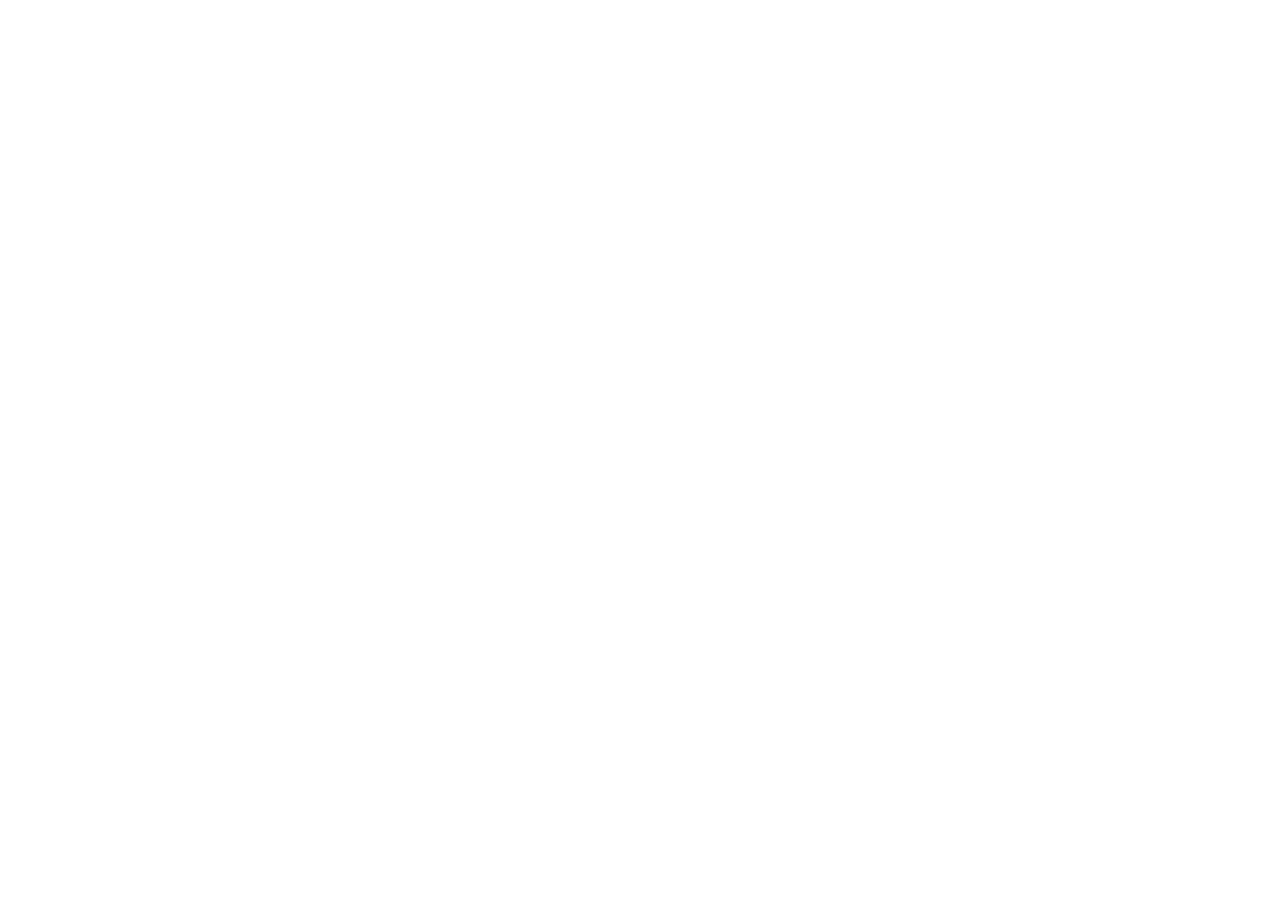
==== style.html @ 81cac372 "test" ====
<html>
    <head>
        <link rel="stylesheet" href="http://cdn.leafletjs.com/leaflet-0.7.2/leaflet.css" />
        <script src="http://cdn.leafletjs.com/leaflet-0.7/leaflet.js"></script>
        <script src="s"></script>
        <style>
            #map{
                height:100%;
                width:100%;
            }
            #click{
                top:250px;
                left:50px;
                z-index:1001;
            }
        </style>
    </head>
    <body>
        <div id="map"></div>
        <script type="text/javascript">
           
           var north_east = L.latLng(26.328231, 80.029907);
           var south_west = L.latLng(30.605155, 88.225708);
           var bounds = L.latLngBounds(north_east,south_west);
           
           
           
            var map = new L.Map('map', {
                center: new L.LatLng(28.425,84.435),
                zoom:7,
                layers: new L.TileLayer('https://a.tiles.mapbox.com/v3/poshan.i65ff4hn/{z}/{x}/{y}.png'),
                maxBounds: bounds
            });
            
            map.options.minZoom = 7;
            

            

        </script>
       
    </body>


</html>
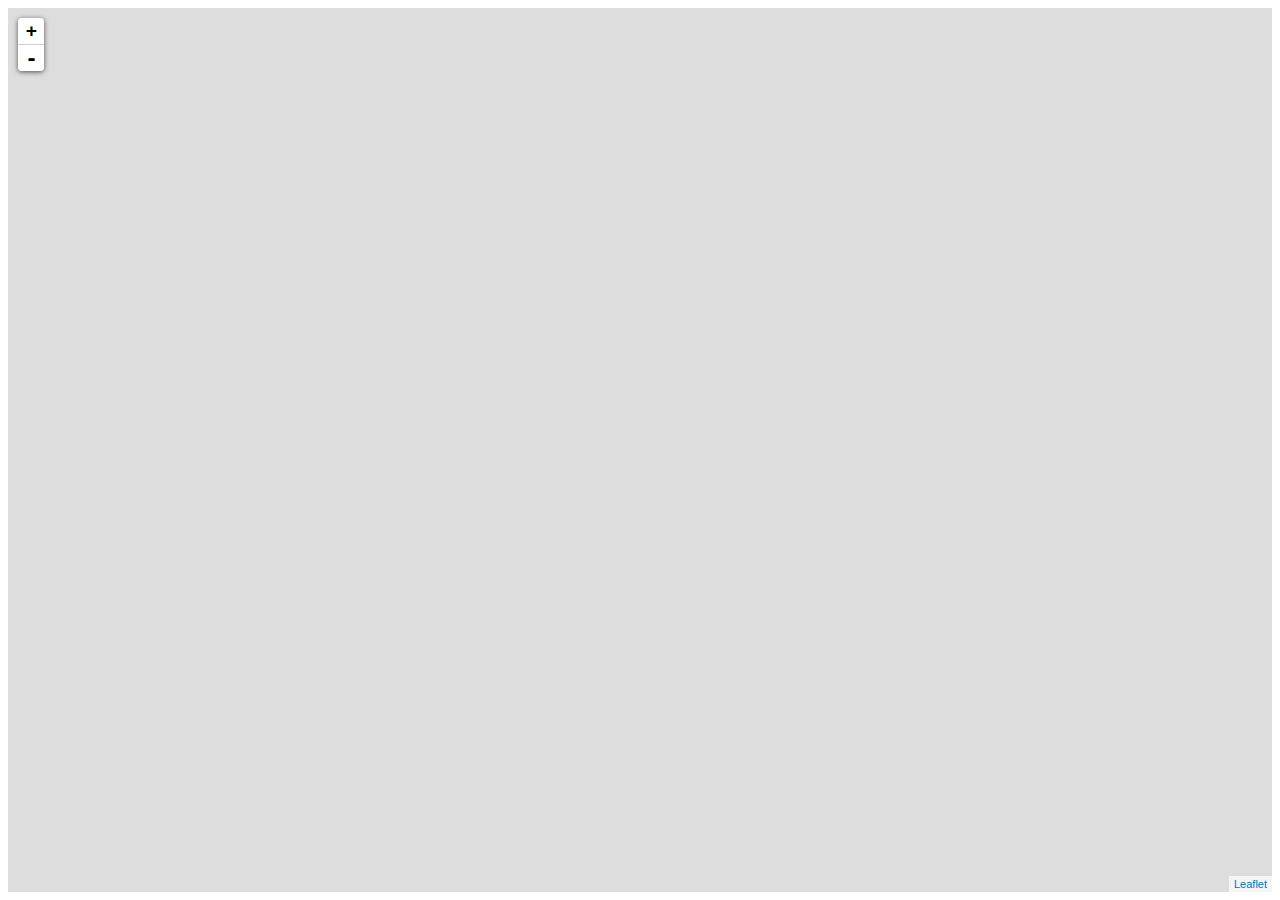
==== commit 798c580a: "geojson layer added through ajax" ====
--- a/style.html
+++ b/style.html
@@ -1,8 +1,8 @@
 <html>
     <head>
-        <link rel="stylesheet" href="http://cdn.leafletjs.com/leaflet-0.7.2/leaflet.css" />
-        <script src="http://cdn.leafletjs.com/leaflet-0.7/leaflet.js"></script>
-        <script src="s"></script>
+        <link rel="stylesheet" href="js/leaflet-0.7/leaflet.css" />
+        <script src = "js/jquery-1.7.2.min.js"></script>
+        <script src = "js/leaflet-0.7/leaflet.js"></script>
         <style>
             #map{
                 height:100%;
@@ -35,9 +35,27 @@
             map.options.minZoom = 7;
             
 
-            
+            $.ajax({
+              dataType: "json",
+              url: "data/htc_dummy.geojson",
+              success: function(data){
+                    debugger;
+                    $(data.features).each(function(key,data){
+                        L.geojson(data).addTo(map);
+
+
+                        //data.geometry.coordinates
+                        //data.properties['Name of Se'] is name of htc site
+                        //data.properties.no_of_case is no of cases
+                        //data.properties.ia  is implementing agency
+
+                    })
+
+              }
+            });    
 
         </script>
+
        
     </body>
 
--- a/js/leaflet-0.7/leaflet.css
+++ b/js/leaflet-0.7/leaflet.css
@@ -0,0 +1,478 @@
+/* required styles */
+
+.leaflet-map-pane,
+.leaflet-tile,
+.leaflet-marker-icon,
+.leaflet-marker-shadow,
+.leaflet-tile-pane,
+.leaflet-tile-container,
+.leaflet-overlay-pane,
+.leaflet-shadow-pane,
+.leaflet-marker-pane,
+.leaflet-popup-pane,
+.leaflet-overlay-pane svg,
+.leaflet-zoom-box,
+.leaflet-image-layer,
+.leaflet-layer {
+	position: absolute;
+	left: 0;
+	top: 0;
+	}
+.leaflet-container {
+	overflow: hidden;
+	-ms-touch-action: none;
+	}
+.leaflet-tile,
+.leaflet-marker-icon,
+.leaflet-marker-shadow {
+	-webkit-user-select: none;
+	   -moz-user-select: none;
+	        user-select: none;
+	-webkit-user-drag: none;
+	}
+.leaflet-marker-icon,
+.leaflet-marker-shadow {
+	display: block;
+	}
+/* map is broken in FF if you have max-width: 100% on tiles */
+.leaflet-container img {
+	max-width: none !important;
+	}
+/* stupid Android 2 doesn't understand "max-width: none" properly */
+.leaflet-container img.leaflet-image-layer {
+	max-width: 15000px !important;
+	}
+.leaflet-tile {
+	filter: inherit;
+	visibility: hidden;
+	}
+.leaflet-tile-loaded {
+	visibility: inherit;
+	}
+.leaflet-zoom-box {
+	width: 0;
+	height: 0;
+	}
+/* workaround for https://bugzilla.mozilla.org/show_bug.cgi?id=888319 */
+.leaflet-overlay-pane svg {
+	-moz-user-select: none;
+	}
+
+.leaflet-tile-pane    { z-index: 2; }
+.leaflet-objects-pane { z-index: 3; }
+.leaflet-overlay-pane { z-index: 4; }
+.leaflet-shadow-pane  { z-index: 5; }
+.leaflet-marker-pane  { z-index: 6; }
+.leaflet-popup-pane   { z-index: 7; }
+
+.leaflet-vml-shape {
+	width: 1px;
+	height: 1px;
+	}
+.lvml {
+	behavior: url(#default#VML);
+	display: inline-block;
+	position: absolute;
+	}
+
+
+/* control positioning */
+
+.leaflet-control {
+	position: relative;
+	z-index: 7;
+	pointer-events: auto;
+	}
+.leaflet-top,
+.leaflet-bottom {
+	position: absolute;
+	z-index: 1000;
+	pointer-events: none;
+	}
+.leaflet-top {
+	top: 0;
+	}
+.leaflet-right {
+	right: 0;
+	}
+.leaflet-bottom {
+	bottom: 0;
+	}
+.leaflet-left {
+	left: 0;
+	}
+.leaflet-control {
+	float: left;
+	clear: both;
+	}
+.leaflet-right .leaflet-control {
+	float: right;
+	}
+.leaflet-top .leaflet-control {
+	margin-top: 10px;
+	}
+.leaflet-bottom .leaflet-control {
+	margin-bottom: 10px;
+	}
+.leaflet-left .leaflet-control {
+	margin-left: 10px;
+	}
+.leaflet-right .leaflet-control {
+	margin-right: 10px;
+	}
+
+
+/* zoom and fade animations */
+
+.leaflet-fade-anim .leaflet-tile,
+.leaflet-fade-anim .leaflet-popup {
+	opacity: 0;
+	-webkit-transition: opacity 0.2s linear;
+	   -moz-transition: opacity 0.2s linear;
+	     -o-transition: opacity 0.2s linear;
+	        transition: opacity 0.2s linear;
+	}
+.leaflet-fade-anim .leaflet-tile-loaded,
+.leaflet-fade-anim .leaflet-map-pane .leaflet-popup {
+	opacity: 1;
+	}
+
+.leaflet-zoom-anim .leaflet-zoom-animated {
+	-webkit-transition: -webkit-transform 0.25s cubic-bezier(0,0,0.25,1);
+	   -moz-transition:    -moz-transform 0.25s cubic-bezier(0,0,0.25,1);
+	     -o-transition:      -o-transform 0.25s cubic-bezier(0,0,0.25,1);
+	        transition:         transform 0.25s cubic-bezier(0,0,0.25,1);
+	}
+.leaflet-zoom-anim .leaflet-tile,
+.leaflet-pan-anim .leaflet-tile,
+.leaflet-touching .leaflet-zoom-animated {
+	-webkit-transition: none;
+	   -moz-transition: none;
+	     -o-transition: none;
+	        transition: none;
+	}
+
+.leaflet-zoom-anim .leaflet-zoom-hide {
+	visibility: hidden;
+	}
+
+
+/* cursors */
+
+.leaflet-clickable {
+	cursor: pointer;
+	}
+.leaflet-container {
+	cursor: -webkit-grab;
+	cursor:    -moz-grab;
+	}
+.leaflet-popup-pane,
+.leaflet-control {
+	cursor: auto;
+	}
+.leaflet-dragging .leaflet-container,
+.leaflet-dragging .leaflet-clickable {
+	cursor: move;
+	cursor: -webkit-grabbing;
+	cursor:    -moz-grabbing;
+	}
+
+
+/* visual tweaks */
+
+.leaflet-container {
+	background: #ddd;
+	outline: 0;
+	}
+.leaflet-container a {
+	color: #0078A8;
+	}
+.leaflet-container a.leaflet-active {
+	outline: 2px solid orange;
+	}
+.leaflet-zoom-box {
+	border: 2px dotted #38f;
+	background: rgba(255,255,255,0.5);
+	}
+
+
+/* general typography */
+.leaflet-container {
+	font: 12px/1.5 "Helvetica Neue", Arial, Helvetica, sans-serif;
+	}
+
+
+/* general toolbar styles */
+
+.leaflet-bar {
+	box-shadow: 0 1px 5px rgba(0,0,0,0.65);
+	border-radius: 4px;
+	}
+.leaflet-bar a,
+.leaflet-bar a:hover {
+	background-color: #fff;
+	border-bottom: 1px solid #ccc;
+	width: 26px;
+	height: 26px;
+	line-height: 26px;
+	display: block;
+	text-align: center;
+	text-decoration: none;
+	color: black;
+	}
+.leaflet-bar a,
+.leaflet-control-layers-toggle {
+	background-position: 50% 50%;
+	background-repeat: no-repeat;
+	display: block;
+	}
+.leaflet-bar a:hover {
+	background-color: #f4f4f4;
+	}
+.leaflet-bar a:first-child {
+	border-top-left-radius: 4px;
+	border-top-right-radius: 4px;
+	}
+.leaflet-bar a:last-child {
+	border-bottom-left-radius: 4px;
+	border-bottom-right-radius: 4px;
+	border-bottom: none;
+	}
+.leaflet-bar a.leaflet-disabled {
+	cursor: default;
+	background-color: #f4f4f4;
+	color: #bbb;
+	}
+
+.leaflet-touch .leaflet-bar a {
+	width: 30px;
+	height: 30px;
+	line-height: 30px;
+	}
+
+
+/* zoom control */
+
+.leaflet-control-zoom-in,
+.leaflet-control-zoom-out {
+	font: bold 18px 'Lucida Console', Monaco, monospace;
+	text-indent: 1px;
+	}
+.leaflet-control-zoom-out {
+	font-size: 20px;
+	}
+
+.leaflet-touch .leaflet-control-zoom-in {
+	font-size: 22px;
+	}
+.leaflet-touch .leaflet-control-zoom-out {
+	font-size: 24px;
+	}
+
+
+/* layers control */
+
+.leaflet-control-layers {
+	box-shadow: 0 1px 5px rgba(0,0,0,0.4);
+	background: #fff;
+	border-radius: 5px;
+	}
+.leaflet-control-layers-toggle {
+	background-image: url(images/layers.png);
+	width: 36px;
+	height: 36px;
+	}
+.leaflet-retina .leaflet-control-layers-toggle {
+	background-image: url(images/layers-2x.png);
+	background-size: 26px 26px;
+	}
+.leaflet-touch .leaflet-control-layers-toggle {
+	width: 44px;
+	height: 44px;
+	}
+.leaflet-control-layers .leaflet-control-layers-list,
+.leaflet-control-layers-expanded .leaflet-control-layers-toggle {
+	display: none;
+	}
+.leaflet-control-layers-expanded .leaflet-control-layers-list {
+	display: block;
+	position: relative;
+	}
+.leaflet-control-layers-expanded {
+	padding: 6px 10px 6px 6px;
+	color: #333;
+	background: #fff;
+	}
+.leaflet-control-layers-selector {
+	margin-top: 2px;
+	position: relative;
+	top: 1px;
+	}
+.leaflet-control-layers label {
+	display: block;
+	}
+.leaflet-control-layers-separator {
+	height: 0;
+	border-top: 1px solid #ddd;
+	margin: 5px -10px 5px -6px;
+	}
+
+
+/* attribution and scale controls */
+
+.leaflet-container .leaflet-control-attribution {
+	background: #fff;
+	background: rgba(255, 255, 255, 0.7);
+	margin: 0;
+	}
+.leaflet-control-attribution,
+.leaflet-control-scale-line {
+	padding: 0 5px;
+	color: #333;
+	}
+.leaflet-control-attribution a {
+	text-decoration: none;
+	}
+.leaflet-control-attribution a:hover {
+	text-decoration: underline;
+	}
+.leaflet-container .leaflet-control-attribution,
+.leaflet-container .leaflet-control-scale {
+	font-size: 11px;
+	}
+.leaflet-left .leaflet-control-scale {
+	margin-left: 5px;
+	}
+.leaflet-bottom .leaflet-control-scale {
+	margin-bottom: 5px;
+	}
+.leaflet-control-scale-line {
+	border: 2px solid #777;
+	border-top: none;
+	line-height: 1.1;
+	padding: 2px 5px 1px;
+	font-size: 11px;
+	white-space: nowrap;
+	overflow: hidden;
+	-moz-box-sizing: content-box;
+	     box-sizing: content-box;
+
+	background: #fff;
+	background: rgba(255, 255, 255, 0.5);
+	}
+.leaflet-control-scale-line:not(:first-child) {
+	border-top: 2px solid #777;
+	border-bottom: none;
+	margin-top: -2px;
+	}
+.leaflet-control-scale-line:not(:first-child):not(:last-child) {
+	border-bottom: 2px solid #777;
+	}
+
+.leaflet-touch .leaflet-control-attribution,
+.leaflet-touch .leaflet-control-layers,
+.leaflet-touch .leaflet-bar {
+	box-shadow: none;
+	}
+.leaflet-touch .leaflet-control-layers,
+.leaflet-touch .leaflet-bar {
+	border: 2px solid rgba(0,0,0,0.2);
+	background-clip: padding-box;
+	}
+
+
+/* popup */
+
+.leaflet-popup {
+	position: absolute;
+	text-align: center;
+	}
+.leaflet-popup-content-wrapper {
+	padding: 1px;
+	text-align: left;
+	border-radius: 12px;
+	}
+.leaflet-popup-content {
+	margin: 13px 19px;
+	line-height: 1.4;
+	}
+.leaflet-popup-content p {
+	margin: 18px 0;
+	}
+.leaflet-popup-tip-container {
+	margin: 0 auto;
+	width: 40px;
+	height: 20px;
+	position: relative;
+	overflow: hidden;
+	}
+.leaflet-popup-tip {
+	width: 17px;
+	height: 17px;
+	padding: 1px;
+
+	margin: -10px auto 0;
+
+	-webkit-transform: rotate(45deg);
+	   -moz-transform: rotate(45deg);
+	    -ms-transform: rotate(45deg);
+	     -o-transform: rotate(45deg);
+	        transform: rotate(45deg);
+	}
+.leaflet-popup-content-wrapper,
+.leaflet-popup-tip {
+	background: white;
+
+	box-shadow: 0 3px 14px rgba(0,0,0,0.4);
+	}
+.leaflet-container a.leaflet-popup-close-button {
+	position: absolute;
+	top: 0;
+	right: 0;
+	padding: 4px 4px 0 0;
+	text-align: center;
+	width: 18px;
+	height: 14px;
+	font: 16px/14px Tahoma, Verdana, sans-serif;
+	color: #c3c3c3;
+	text-decoration: none;
+	font-weight: bold;
+	background: transparent;
+	}
+.leaflet-container a.leaflet-popup-close-button:hover {
+	color: #999;
+	}
+.leaflet-popup-scrolled {
+	overflow: auto;
+	border-bottom: 1px solid #ddd;
+	border-top: 1px solid #ddd;
+	}
+
+.leaflet-oldie .leaflet-popup-content-wrapper {
+	zoom: 1;
+	}
+.leaflet-oldie .leaflet-popup-tip {
+	width: 24px;
+	margin: 0 auto;
+
+	-ms-filter: "progid:DXImageTransform.Microsoft.Matrix(M11=0.70710678, M12=0.70710678, M21=-0.70710678, M22=0.70710678)";
+	filter: progid:DXImageTransform.Microsoft.Matrix(M11=0.70710678, M12=0.70710678, M21=-0.70710678, M22=0.70710678);
+	}
+.leaflet-oldie .leaflet-popup-tip-container {
+	margin-top: -1px;
+	}
+
+.leaflet-oldie .leaflet-control-zoom,
+.leaflet-oldie .leaflet-control-layers,
+.leaflet-oldie .leaflet-popup-content-wrapper,
+.leaflet-oldie .leaflet-popup-tip {
+	border: 1px solid #999;
+	}
+
+
+/* div icon */
+
+.leaflet-div-icon {
+	background: #fff;
+	border: 1px solid #666;
+	}
